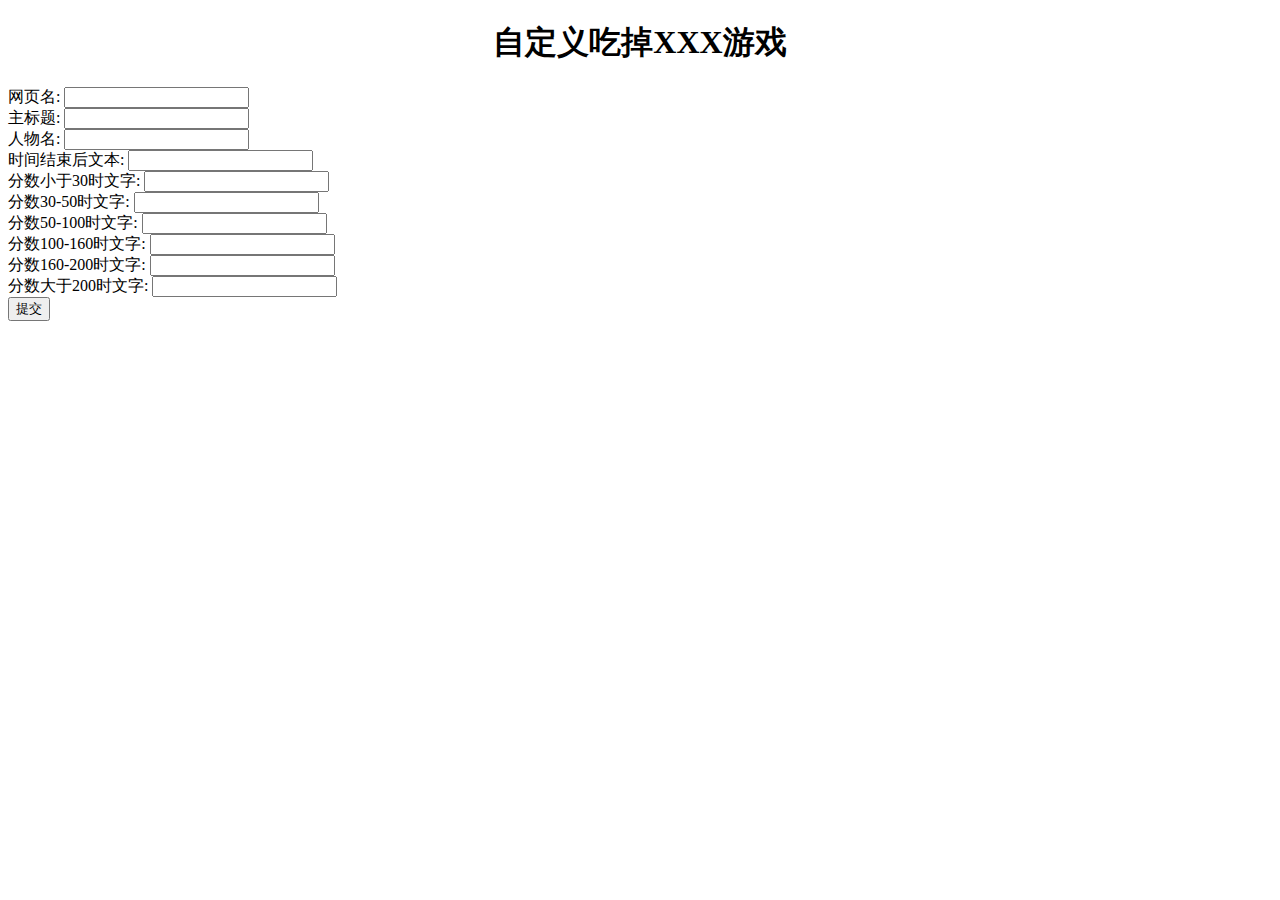
==== index.html @ c308616d "Update index.html" ====
<!DOCTYPE html>
<html lang="zh">
    <head>
        <meta charset="utf-8">
        <title>自定义吃掉XXX游戏</title>
    </head>
    <body>
        <h1 style="text-align:center">自定义吃掉XXX游戏</h1>
        <form action="main.html">
            网页名: <input type="text" name="websitename"><br/>
            主标题: <input type="text" name="WelcomeText1"><br/>
            人物名: <input type="text" name="Character1"><br/>
            时间结束后文本: <input type="text" name="TimeupText1"><br/>
            分数小于30时文字: <input type="text" name="ScoreComment29"><br/>
            分数30-50时文字: <input type="text" name="ScoreComment49"><br/>
            分数50-100时文字: <input type="text" name="ScoreComment99"><br/>
            分数100-160时文字: <input type="text" name="ScoreComment159"><br/>
	    分数160-200时文字: <input type="text" name="ScoreComment199"><br/>
            分数大于200时文字: <input type="text" name="ScoreCommentMore"><br/>
            <input type="submit" value="提交">
        </form>
    </body>
</html>
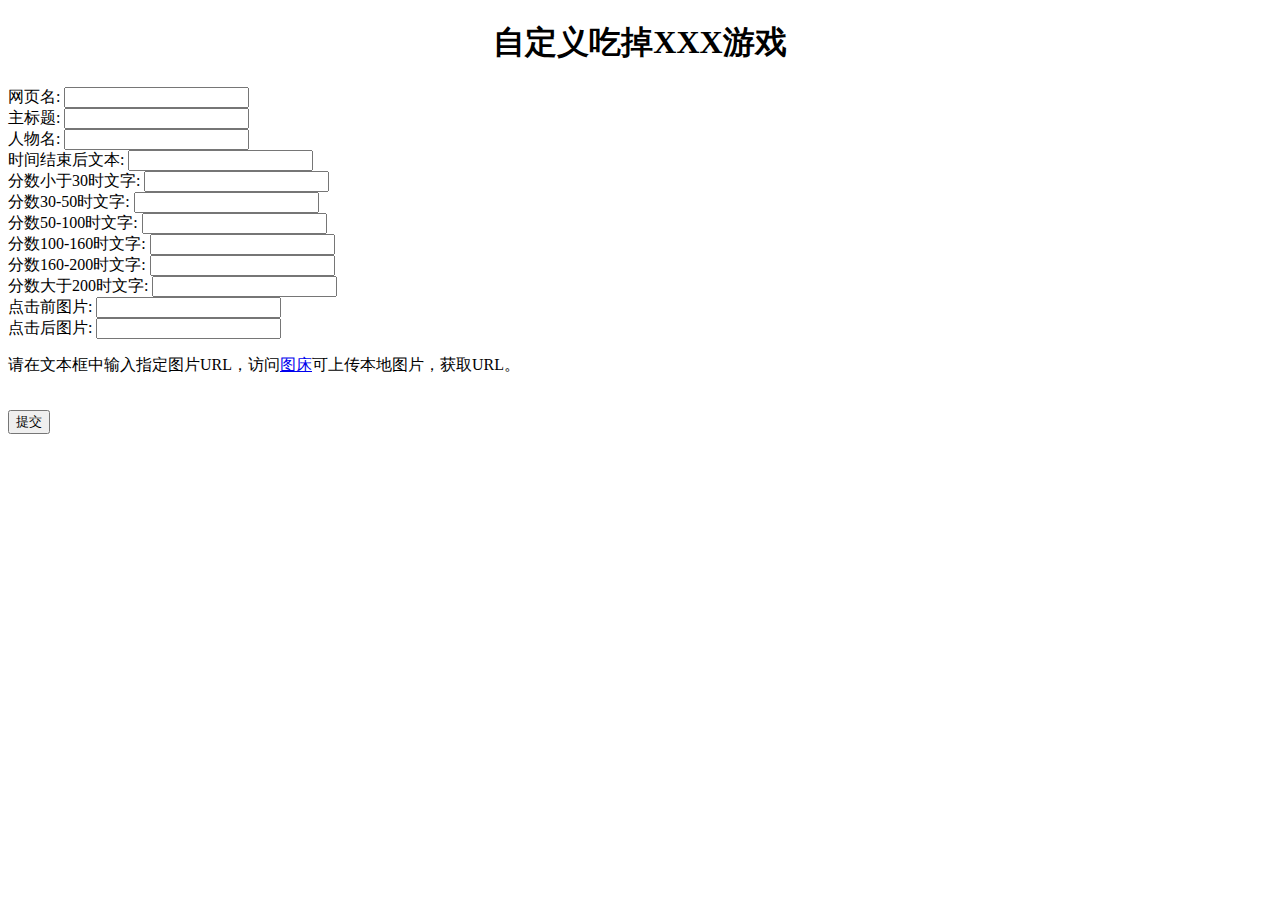
==== commit c9020cb4: "添加图片修改功能" ====
--- a/index.html
+++ b/index.html
@@ -11,12 +11,15 @@
             主标题: <input type="text" name="WelcomeText1"><br/>
             人物名: <input type="text" name="Character1"><br/>
             时间结束后文本: <input type="text" name="TimeupText1"><br/>
-            分数小于30时文字: <input type="text" name="ScoreComment29"><br/>
+            分数小于30时文字: <input type="text" name="ScoreComment2"><br/>
             分数30-50时文字: <input type="text" name="ScoreComment49"><br/>
             分数50-100时文字: <input type="text" name="ScoreComment99"><br/>
             分数100-160时文字: <input type="text" name="ScoreComment159"><br/>
-	    分数160-200时文字: <input type="text" name="ScoreComment199"><br/>
+	        分数160-200时文字: <input type="text" name="ScoreComment199"><br/>
             分数大于200时文字: <input type="text" name="ScoreCommentMore"><br/>
+            点击前图片: <input type="text" name="ClickBefore"><br/>
+            点击后图片: <input type="text" name="AfterClicking"><br/>
+            <p>请在文本框中输入指定图片URL，访问<a href="http://www.w3school.com.cn/">图床</a>可上传本地图片，获取URL。</p><br/>
             <input type="submit" value="提交">
         </form>
     </body>
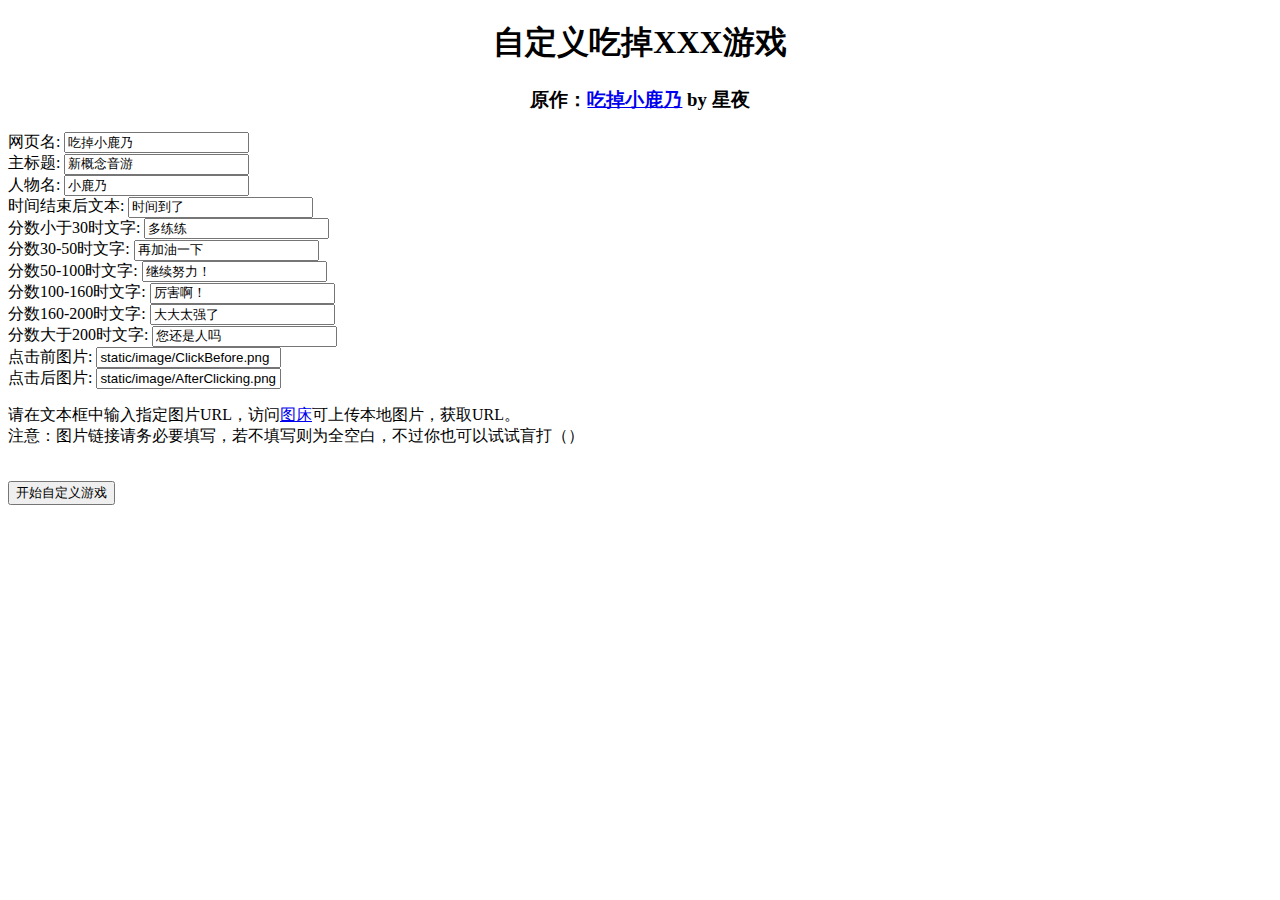
==== commit da6a2414: "对链接进行处理 & 主页样式更新" ====
--- a/index.html
+++ b/index.html
@@ -3,24 +3,59 @@
     <head>
         <meta charset="utf-8">
         <title>自定义吃掉XXX游戏</title>
+		<script>
+			var _hmt = _hmt || [];
+			(function() {
+				var hm = document.createElement("script");
+				hm.src = "https://hm.baidu.com/hm.js?43b65566b6c52b7d6e002f83ffbeb8d6";
+				var s = document.getElementsByTagName("script")[0]; 
+				s.parentNode.insertBefore(hm, s);
+			})();
+		</script>
+		<script src="./static/base64.js"></script>
     </head>
     <body>
         <h1 style="text-align:center">自定义吃掉XXX游戏</h1>
-        <form action="main.html">
-            网页名: <input type="text" name="websitename"><br/>
-            主标题: <input type="text" name="WelcomeText1"><br/>
-            人物名: <input type="text" name="Character1"><br/>
-            时间结束后文本: <input type="text" name="TimeupText1"><br/>
-            分数小于30时文字: <input type="text" name="ScoreComment2"><br/>
-            分数30-50时文字: <input type="text" name="ScoreComment49"><br/>
-            分数50-100时文字: <input type="text" name="ScoreComment99"><br/>
-            分数100-160时文字: <input type="text" name="ScoreComment159"><br/>
-	        分数160-200时文字: <input type="text" name="ScoreComment199"><br/>
-            分数大于200时文字: <input type="text" name="ScoreCommentMore"><br/>
-            点击前图片: <input type="text" name="ClickBefore"><br/>
-            点击后图片: <input type="text" name="AfterClicking"><br/>
-            <p>请在文本框中输入指定图片URL，访问<a href="http://www.w3school.com.cn/">图床</a>可上传本地图片，获取URL。</p><br/>
-            <input type="submit" value="提交">
+		<h3 style="text-align:center">原作：<a href="https://github.com/arcxingye/EatKano">吃掉小鹿乃</a> by 星夜</h3>
+        <form action="main.html" onsubmit="return pageencode()">
+            网页名: <input type="text" name="websitename" id="websitename" value="吃掉小鹿乃"><br/>
+            主标题: <input type="text" name="WelcomeText1" id="WelcomeText1" value="新概念音游"><br/>
+            人物名: <input type="text" name="Character1" id="Character1" value="小鹿乃"><br/>
+            时间结束后文本: <input type="text" name="TimeupText1" id="TimeupText1" value="时间到了"><br/>
+            分数小于30时文字: <input type="text" name="ScoreComment29" id="ScoreComment29" value="多练练"><br/>
+            分数30-50时文字: <input type="text" name="ScoreComment49" id="ScoreComment49" value="再加油一下"><br/>
+            分数50-100时文字: <input type="text" name="ScoreComment99" id="ScoreComment99" value="继续努力！"><br/>
+            分数100-160时文字: <input type="text" name="ScoreComment159" id="ScoreComment159" value="厉害啊！"><br/>
+			分数160-200时文字: <input type="text" name="ScoreComment199" id="ScoreComment199" value="大大太强了"><br/>
+            分数大于200时文字: <input type="text" name="ScoreCommentMore" id="ScoreCommentMore" value="您还是人吗"><br/>
+			点击前图片: <input type="text" name="ClickBefore" id="ClickBefore" value="static/image/ClickBefore.png"><br/>
+            点击后图片: <input type="text" name="AfterClicking" id="AfterClicking" value="static/image/AfterClicking.png"><br/>
+            <p>请在文本框中输入指定图片URL，访问<a href="https://imgtu.com/">图床</a>可上传本地图片，获取URL。<br />
+			注意：图片链接请务必要填写，若不填写则为全空白，不过你也可以试试盲打（）</p><br/>
+            <input type="submit" value="开始自定义游戏">
         </form>
+		<script type="text/javascript" charset="utf-8">
+			function conencode(_ele) {
+				var fuckit_ele = document.getElementById(_ele);  //fk it ok? im done with this bs
+				var fuckit_con = fuckit_ele.value;
+				fuckit_ele.value = Base64.encode(fuckit_con);
+			}
+			
+			function pageencode() {
+				conencode("websitename");
+				conencode("WelcomeText1");
+				conencode("Character1");
+				conencode("TimeupText1");
+				conencode("ScoreComment29");
+				conencode("ScoreComment49");
+				conencode("ScoreComment99");
+				conencode("ScoreComment159");
+				conencode("ScoreComment199");
+				conencode("ScoreCommentMore");
+				conencode("ClickBefore");
+				conencode("AfterClicking");
+				return true;
+			}
+		</script>
     </body>
-</html>
+</html>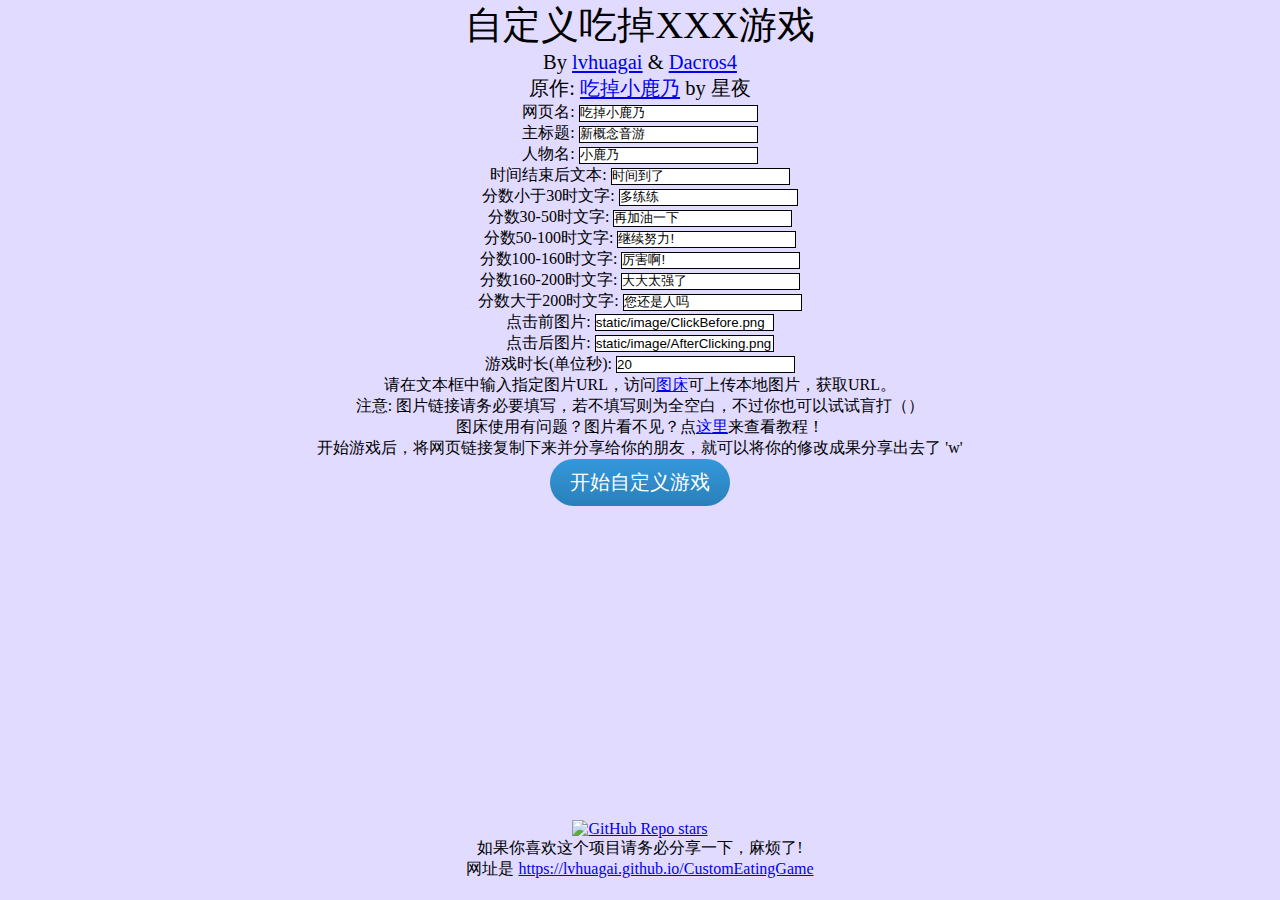
==== commit 0ea2cc4f: "兼容旧版链接无时间参数的bug" ====
--- a/index.html
+++ b/index.html
@@ -13,49 +13,91 @@
 			})();
 		</script>
 		<script src="./static/base64.js"></script>
+		<link href="./static/index.css" rel="stylesheet" type="text/css">
+		<meta http-equiv="Content-Type" content="text/html; charset=utf-8">
+		<meta http-equiv="X-UA-Compatible" content="IE=edge,chrome=1" />
+		<meta name="viewport" content="width=device-width, initial-scale=1.0, user-scalable=no"/>
+		<meta name="format-detection"content="telephone=no">
+		<meta name="apple-mobile-web-app-capable" content="yes" />
+		<meta name="apple-mobile-web-app-status-bar-style" content="black" />
+		<style type="text/css">*{margin:0;padding:0; border:0;}</style>
     </head>
     <body>
-        <h1 style="text-align:center">自定义吃掉XXX游戏</h1>
-		<h3 style="text-align:center">原作：<a href="https://github.com/arcxingye/EatKano">吃掉小鹿乃</a> by 星夜</h3>
-        <form action="main.html" onsubmit="return pageencode()">
-            网页名: <input type="text" name="websitename" id="websitename" value="吃掉小鹿乃"><br/>
-            主标题: <input type="text" name="WelcomeText1" id="WelcomeText1" value="新概念音游"><br/>
-            人物名: <input type="text" name="Character1" id="Character1" value="小鹿乃"><br/>
-            时间结束后文本: <input type="text" name="TimeupText1" id="TimeupText1" value="时间到了"><br/>
-            分数小于30时文字: <input type="text" name="ScoreComment29" id="ScoreComment29" value="多练练"><br/>
-            分数30-50时文字: <input type="text" name="ScoreComment49" id="ScoreComment49" value="再加油一下"><br/>
-            分数50-100时文字: <input type="text" name="ScoreComment99" id="ScoreComment99" value="继续努力！"><br/>
-            分数100-160时文字: <input type="text" name="ScoreComment159" id="ScoreComment159" value="厉害啊！"><br/>
-			分数160-200时文字: <input type="text" name="ScoreComment199" id="ScoreComment199" value="大大太强了"><br/>
-            分数大于200时文字: <input type="text" name="ScoreCommentMore" id="ScoreCommentMore" value="您还是人吗"><br/>
-			点击前图片: <input type="text" name="ClickBefore" id="ClickBefore" value="static/image/ClickBefore.png"><br/>
-            点击后图片: <input type="text" name="AfterClicking" id="AfterClicking" value="static/image/AfterClicking.png"><br/>
-            <p>请在文本框中输入指定图片URL，访问<a href="https://imgtu.com/">图床</a>可上传本地图片，获取URL。<br />
-			注意：图片链接请务必要填写，若不填写则为全空白，不过你也可以试试盲打（）</p><br/>
-            <input type="submit" value="开始自定义游戏">
-        </form>
-		<script type="text/javascript" charset="utf-8">
-			function conencode(_ele) {
-				var fuckit_ele = document.getElementById(_ele);  //fk it ok? im done with this bs
-				var fuckit_con = fuckit_ele.value;
-				fuckit_ele.value = Base64.encode(fuckit_con);
-			}
-			
-			function pageencode() {
-				conencode("websitename");
-				conencode("WelcomeText1");
-				conencode("Character1");
-				conencode("TimeupText1");
-				conencode("ScoreComment29");
-				conencode("ScoreComment49");
-				conencode("ScoreComment99");
-				conencode("ScoreComment159");
-				conencode("ScoreComment199");
-				conencode("ScoreCommentMore");
-				conencode("ClickBefore");
-				conencode("AfterClicking");
-				return true;
-			}
-		</script>
+		<div class="main">
+			<h1 style="text-align:center">自定义吃掉XXX游戏</h1>
+			<h3 style="text-align:center">By <a href="https://github.com/lvhuagai">lvhuagai</a> & <a href="https://github.com/Dacros4">Dacros4</a><br />
+			原作: <a href="https://github.com/arcxingye/EatKano">吃掉小鹿乃</a> by 星夜</h3>
+			<form action="main.html" onsubmit="return pageencode()"style="text-align:center">
+				网页名: <input type="text" class="iinput" name="websitename" id="websitename" value="吃掉小鹿乃"><br/>
+				主标题: <input type="text" class="iinput" name="WelcomeText1" id="WelcomeText1" value="新概念音游"><br/>
+				人物名: <input type="text" class="iinput" name="Character1" id="Character1" value="小鹿乃"><br/>
+				时间结束后文本: <input type="text" class="iinput" name="TimeupText1" id="TimeupText1" value="时间到了"><br/>
+				分数小于30时文字: <input type="text" class="iinput" name="ScoreComment29" id="ScoreComment29" value="多练练"><br/>
+				分数30-50时文字: <input type="text" class="iinput" name="ScoreComment49" id="ScoreComment49" value="再加油一下"><br/>
+				分数50-100时文字: <input type="text" class="iinput" name="ScoreComment99" id="ScoreComment99" value="继续努力!"><br/>
+				分数100-160时文字: <input type="text" class="iinput" name="ScoreComment159" id="ScoreComment159" value="厉害啊!"><br/>
+				分数160-200时文字: <input type="text" class="iinput" name="ScoreComment199" id="ScoreComment199" value="大大太强了"><br/>
+				分数大于200时文字: <input type="text" class="iinput" name="ScoreCommentMore" id="ScoreCommentMore" value="您还是人吗"><br/>
+				点击前图片: <input type="text" class="iinput" name="ClickBefore" id="ClickBefore" value="static/image/ClickBefore.png"><br/>
+				点击后图片: <input type="text" class="iinput" name="AfterClicking" id="AfterClicking" value="static/image/AfterClicking.png"><br/>
+				游戏时长(单位秒): <input type="text" class="iinput" name="GameTime" id="GameTime" value="20"><br/>
+				<p>请在文本框中输入指定图片URL，访问<a href="https://imgtu.com/">图床</a>可上传本地图片，获取URL。<br />
+				注意: 图片链接请务必要填写，若不填写则为全空白，不过你也可以试试盲打（）<br/>
+				图床使用有问题？图片看不见？点<a href="tut.html">这里</a>来查看教程！<br />
+				开始游戏后，将网页链接复制下来并分享给你的朋友，就可以将你的修改成果分享出去了 'w'</p>
+				<input type="submit" value="开始自定义游戏" class="upload">
+				
+			</form>
+			<script type="text/javascript" charset="utf-8">
+				window.setInterval(bodycolor, 40);
+				var trg = document.body;
+				var i = 200;
+				var stLock = 0;
+				function colorChange(_r, _g, _b) {
+					trg.style.backgroundColor = "rgb(" + _r + ", " + _g + ", " + _b + ")";
+				}
+				
+				function bodycolor() {
+					if (i <= 256 & stLock == 0) {
+						i++;
+						colorChange(225, i, 255);
+					}
+					if (i == 256 & stLock == 0) stLock = 1;
+					if (i > 200 & stLock == 1) {
+						i--;
+						colorChange(225, i, 255);
+					}
+					if (i == 201 & stLock == 1) stLock = 0;
+				}
+				
+				function conencode(_ele) {
+					var fuckit_ele = document.getElementById(_ele);  //fk it ok? im done with this bs
+					var fuckit_con = fuckit_ele.value;               //lol
+					fuckit_ele.value = Base64.encode(fuckit_con);
+				}
+				
+				function pageencode() {
+					conencode("websitename");
+					conencode("WelcomeText1");
+					conencode("Character1");
+					conencode("TimeupText1");
+					conencode("ScoreComment29");
+					conencode("ScoreComment49");
+					conencode("ScoreComment99");
+					conencode("ScoreComment159");
+					conencode("ScoreComment199");
+					conencode("ScoreCommentMore");
+					conencode("ClickBefore");
+					conencode("AfterClicking");
+					conencode("GameTime");
+					return true;
+				}
+			</script>
+		</div>
     </body>
+	<footer>
+		<p style="text-align:center"><a href="https://github.com/lvhuagai/CustomEatingGame"><img alt="GitHub Repo stars" style="text-align:center" src="https://img.shields.io/github/stars/lvhuagai/CustomEatingGame?label=Star%E6%9C%AC%E4%BB%93%E5%BA%93&logo=GitHub&style=plastic"></a><br />
+			如果你喜欢这个项目请务必分享一下，麻烦了!<br />
+			网址是 <a href="https://lvhuagai.github.io/CustomEatingGame">https://lvhuagai.github.io/CustomEatingGame</a></p>
+	</footer>
 </html>--- a/static/index.css
+++ b/static/index.css
@@ -0,0 +1,51 @@
+.upload {
+    background: #3498db;
+    background-image: -webkit-linear-gradient(top, #3498db, #2980b9);
+    background-image: -moz-linear-gradient(top, #3498db, #2980b9);
+    background-image: -ms-linear-gradient(top, #3498db, #2980b9);
+    background-image: -o-linear-gradient(top, #3498db, #2980b9);
+    background-image: linear-gradient(to bottom, #3498db, #2980b9);
+    -webkit-border-radius: 28;
+    -moz-border-radius: 28;
+    border-radius: 28px;
+    font-family: Arial;
+    color: white;
+    font-size: 20px;
+    padding: 10px 20px 10px 20px;
+    text-decoration: none;
+  }
+  
+  .upload:hover {
+    background: #3cb0fd;
+    background-image: -webkit-linear-gradient(top, #3cb0fd, #3498db);
+    background-image: -moz-linear-gradient(top, #3cb0fd, #3498db);
+    background-image: -ms-linear-gradient(top, #3cb0fd, #3498db);
+    background-image: -o-linear-gradient(top, #3cb0fd, #3498db);
+    background-image: linear-gradient(to bottom, #3cb0fd, #3498db);
+    text-decoration: none;
+  }
+  
+  h1 {
+	  font-size: 2.4em;
+	  font-weight: normal;
+  }
+  
+  h3 {
+	  font-size: 1.28em;
+	  font-weight: normal;
+  }
+
+  * {
+    margin:0;
+    padding:0;
+  }
+  .main {
+    min-height: calc(100vh - 80px);
+  }
+  footer {
+    height:50px;
+  }
+  
+  .iinput {
+	  border: 1px solid black;
+  }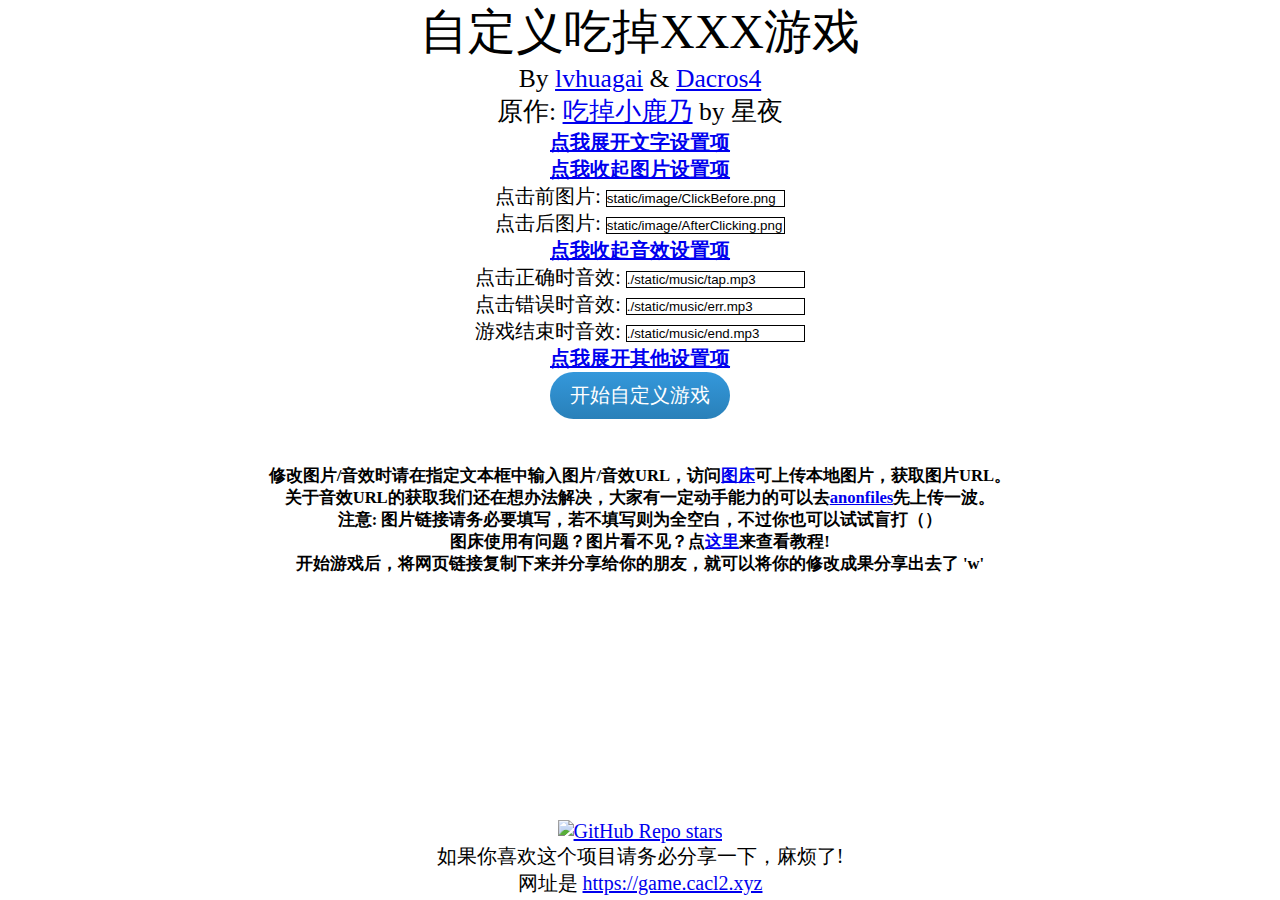
==== commit 551544be: "域名更改" ====
--- a/index.html
+++ b/index.html
@@ -13,6 +13,7 @@
 			})();
 		</script>
 		<script src="./static/base64.js"></script>
+		<script src="./static/index.js" charset="utf-8"></script>
 		<link href="./static/index.css" rel="stylesheet" type="text/css">
 		<meta http-equiv="Content-Type" content="text/html; charset=utf-8">
 		<meta http-equiv="X-UA-Compatible" content="IE=edge,chrome=1" />
@@ -27,77 +28,49 @@
 			<h1 style="text-align:center">自定义吃掉XXX游戏</h1>
 			<h3 style="text-align:center">By <a href="https://github.com/lvhuagai">lvhuagai</a> & <a href="https://github.com/Dacros4">Dacros4</a><br />
 			原作: <a href="https://github.com/arcxingye/EatKano">吃掉小鹿乃</a> by 星夜</h3>
-			<form action="main.html" onsubmit="return pageencode()"style="text-align:center">
-				网页名: <input type="text" class="iinput" name="websitename" id="websitename" value="吃掉小鹿乃"><br/>
-				主标题: <input type="text" class="iinput" name="WelcomeText1" id="WelcomeText1" value="新概念音游"><br/>
-				人物名: <input type="text" class="iinput" name="Character1" id="Character1" value="小鹿乃"><br/>
-				时间结束后文本: <input type="text" class="iinput" name="TimeupText1" id="TimeupText1" value="时间到了"><br/>
-				分数小于30时文字: <input type="text" class="iinput" name="ScoreComment29" id="ScoreComment29" value="多练练"><br/>
-				分数30-50时文字: <input type="text" class="iinput" name="ScoreComment49" id="ScoreComment49" value="再加油一下"><br/>
-				分数50-100时文字: <input type="text" class="iinput" name="ScoreComment99" id="ScoreComment99" value="继续努力!"><br/>
-				分数100-160时文字: <input type="text" class="iinput" name="ScoreComment159" id="ScoreComment159" value="厉害啊!"><br/>
-				分数160-200时文字: <input type="text" class="iinput" name="ScoreComment199" id="ScoreComment199" value="大大太强了"><br/>
-				分数大于200时文字: <input type="text" class="iinput" name="ScoreCommentMore" id="ScoreCommentMore" value="您还是人吗"><br/>
-				点击前图片: <input type="text" class="iinput" name="ClickBefore" id="ClickBefore" value="static/image/ClickBefore.png"><br/>
-				点击后图片: <input type="text" class="iinput" name="AfterClicking" id="AfterClicking" value="static/image/AfterClicking.png"><br/>
-				游戏时长(单位秒): <input type="text" class="iinput" name="GameTime" id="GameTime" value="20"><br/>
-				<p>请在文本框中输入指定图片URL，访问<a href="https://imgtu.com/">图床</a>可上传本地图片，获取URL。<br />
-				注意: 图片链接请务必要填写，若不填写则为全空白，不过你也可以试试盲打（）<br/>
-				图床使用有问题？图片看不见？点<a href="tut.html">这里</a>来查看教程！<br />
-				开始游戏后，将网页链接复制下来并分享给你的朋友，就可以将你的修改成果分享出去了 'w'</p>
+			<form action="main.html" onsubmit="return pageencode()" style="text-align:center">
+				<h4><a href="javascript:textsection();" id="text-section-handle">点我展开文字设置项</a></h4>
+				<div id="text-section" style="display: none">
+					网页名: <input type="text" class="iinput" name="wsn" id="websitename" value="吃掉小鹿乃"><br/>
+					主标题: <input type="text" class="iinput" name="wt1" id="WelcomeText1" value="新概念音游"><br/>
+					人物名: <input type="text" class="iinput" name="chr1" id="Character1" value="小鹿乃"><br/>
+					时间结束后文本: <input type="text" class="iinput" name="tmut1" id="TimeupText1" value="时间到了"><br/>
+					<b>以下这些有关分数的文字支持随机显示啦，多个文字间用";"进行分隔，但是注意不要以";"结尾，否则会有几率无文本显示！</b><br />
+					分数小于30时文字: <input type="text" class="iinput" name="sc29" id="ScoreComment29" value="多练练;就这样了吗?"><br/>
+					分数30-50时文字: <input type="text" class="iinput" name="sc49" id="ScoreComment49" value="再加油一下;努力啊!"><br/>
+					分数50-100时文字: <input type="text" class="iinput" name="sc99" id="ScoreComment99" value="继续努力!;已经达到正常人的水平了!"><br/>
+					分数100-160时文字: <input type="text" class="iinput" name="sc159" id="ScoreComment159" value="厉害啊!;牛牛牛!"><br/>
+					分数160-200时文字: <input type="text" class="iinput" name="sc199" id="ScoreComment199" value="大大太强了;POG U"><br/>
+					分数大于200时文字: <input type="text" class="iinput" name="scm" id="ScoreCommentMore" value="您还是人吗;您就是咱的卡密sama?"><br/>
+				</div>
+				<h4><a href="javascript:imagesection();" id="image-section-handle">点我收起图片设置项</a></h4>
+				<div id="image-section">
+					点击前图片: <input type="text" class="iinput" name="cbi" id="ClickBefore" value="static/image/ClickBefore.png"><br/>
+					点击后图片: <input type="text" class="iinput" name="aci" id="AfterClicking" value="static/image/AfterClicking.png"><br/>
+				</div>
+				<h4><a href="javascript:soundsection();" id="sound-section-handle">点我收起音效设置项</a></h4>
+				<div id="sound-section">
+					点击正确时音效: <input type="text" class="iinput" name="ts" id="TapSound" value="./static/music/tap.mp3"><br/>
+					点击错误时音效: <input type="text" class="iinput" name="errs" id="ErrorSound" value="./static/music/err.mp3"><br/>
+					游戏结束时音效: <input type="text" class="iinput" name="es" id="EndSound" value="./static/music/end.mp3"><br/>
+				</div>
+				<h4><a href="javascript:miscsection();" id="misc-section-handle">点我展开其他设置项</a></h4>
+				<div id="misc-section" style="display: none">
+					游戏时长(单位秒): <input type="text" class="iinput" name="gt" id="GameTime" value="20"><br/>
+				</div>
 				<input type="submit" value="开始自定义游戏" class="upload">
-				
 			</form>
-			<script type="text/javascript" charset="utf-8">
-				window.setInterval(bodycolor, 40);
-				var trg = document.body;
-				var i = 200;
-				var stLock = 0;
-				function colorChange(_r, _g, _b) {
-					trg.style.backgroundColor = "rgb(" + _r + ", " + _g + ", " + _b + ")";
-				}
-				
-				function bodycolor() {
-					if (i <= 256 & stLock == 0) {
-						i++;
-						colorChange(225, i, 255);
-					}
-					if (i == 256 & stLock == 0) stLock = 1;
-					if (i > 200 & stLock == 1) {
-						i--;
-						colorChange(225, i, 255);
-					}
-					if (i == 201 & stLock == 1) stLock = 0;
-				}
-				
-				function conencode(_ele) {
-					var fuckit_ele = document.getElementById(_ele);  //fk it ok? im done with this bs
-					var fuckit_con = fuckit_ele.value;               //lol
-					fuckit_ele.value = Base64.encode(fuckit_con);
-				}
-				
-				function pageencode() {
-					conencode("websitename");
-					conencode("WelcomeText1");
-					conencode("Character1");
-					conencode("TimeupText1");
-					conencode("ScoreComment29");
-					conencode("ScoreComment49");
-					conencode("ScoreComment99");
-					conencode("ScoreComment159");
-					conencode("ScoreComment199");
-					conencode("ScoreCommentMore");
-					conencode("ClickBefore");
-					conencode("AfterClicking");
-					conencode("GameTime");
-					return true;
-				}
-			</script>
+			<br/><br/>
+			<h5 style="text-align:center">修改图片/音效时请在指定文本框中输入图片/音效URL，访问<a href="https://imgtu.com/">图床</a>可上传本地图片，获取图片URL。<br />
+				关于音效URL的获取我们还在想办法解决，大家有一定动手能力的可以去<a href="https://anonfiles.com">anonfiles</a>先上传一波。<br />
+				注意: 图片链接请务必要填写，若不填写则为全空白，不过你也可以试试盲打（）<br />
+				图床使用有问题？图片看不见？点<a href="tut.html">这里</a>来查看教程!<br />
+				开始游戏后，将网页链接复制下来并分享给你的朋友，就可以将你的修改成果分享出去了 'w'</h5>
 		</div>
     </body>
 	<footer>
 		<p style="text-align:center"><a href="https://github.com/lvhuagai/CustomEatingGame"><img alt="GitHub Repo stars" style="text-align:center" src="https://img.shields.io/github/stars/lvhuagai/CustomEatingGame?label=Star%E6%9C%AC%E4%BB%93%E5%BA%93&logo=GitHub&style=plastic"></a><br />
 			如果你喜欢这个项目请务必分享一下，麻烦了!<br />
-			网址是 <a href="https://lvhuagai.github.io/CustomEatingGame">https://lvhuagai.github.io/CustomEatingGame</a></p>
+			网址是 <a href="https://game.cacl2.xyz">https://game.cacl2.xyz</a></p>
 	</footer>
 </html>